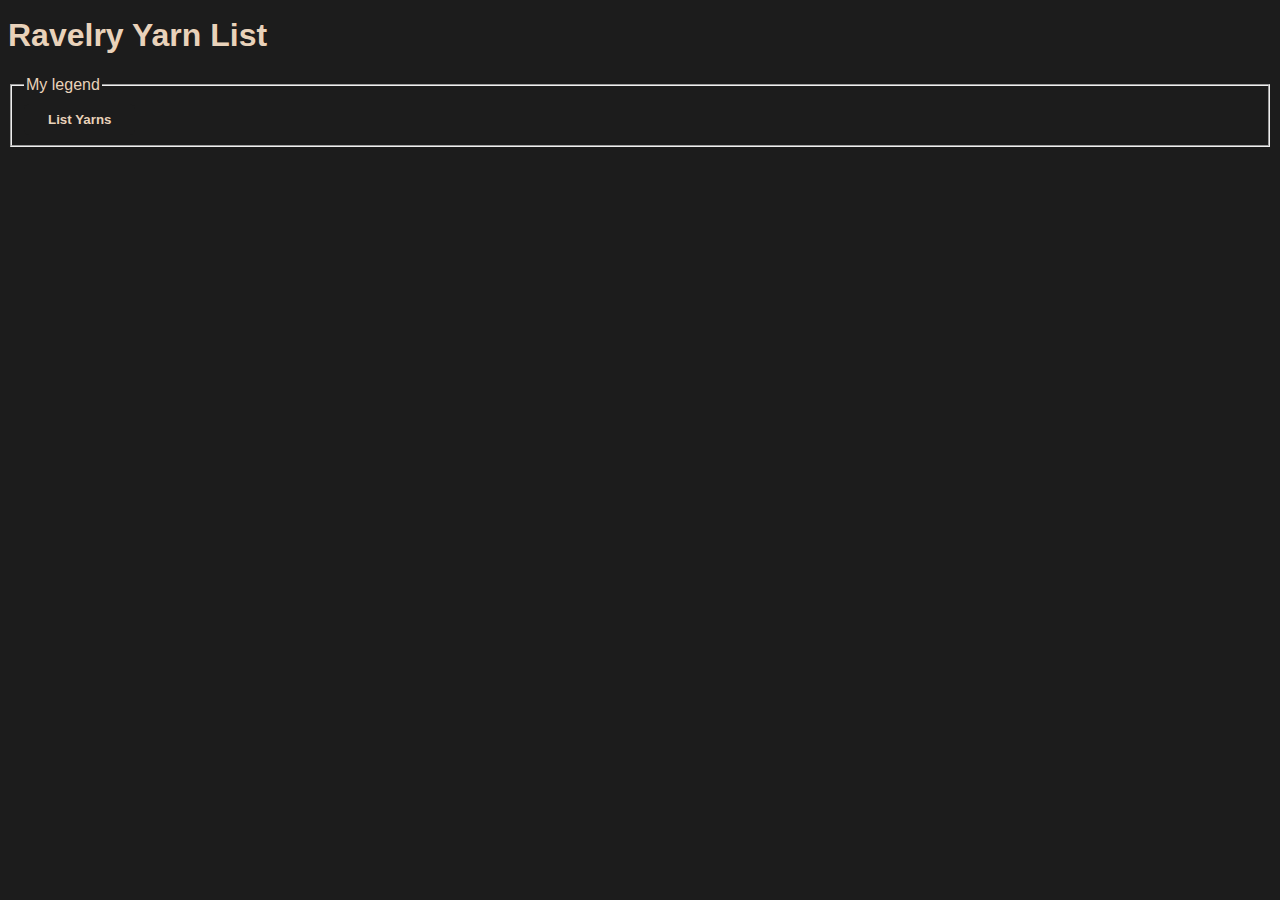
==== ravelry/index.html @ 7f5fb0aa "feat: Implement basic ravelry api request" ====
<!DOCTYPE html>
<html lang="en">
<head>
    <meta charset="UTF-8">
    <meta http-equiv="X-UA-Compatible" content="IE=edge">
    <meta name="viewport" content="width=device-width, initial-scale=1.0">
    <title>Document</title>

	<link rel="stylesheet" href="./ravely-styles.css">
</head>
<body>
    <main>
        <h1>Ravelry Yarn List</h1>
        <fieldset>
            <legend>My legend</legend>
            <!-- <input type="text"> -->
            <button class="btn-ravely-search" id="btn-ravelry-search">List Yarns</button>
        </fieldset>

		<section id="yarn-list">
			<!-- Yarn list will be inserted here. -->
		</section>
    </main>

	<script src="./ravelry.js" type="module"></script>
</body>
</html>
---- ravelry/ravely-styles.css ----
:root {
    --ff-sans-01: 'PT Sans', sans-serif;
    --ff-serif-01: serif;

    --fw-500: 400;
    --fw-700: 700;

    --clr-black-erie: hsl(0, 0%, 11%); /* #1B1B1B */
    --clr-blue-space: #091733;
    --clr-tan-light:  hsl(31, 51%, 82%); /*#e9d3bb;*/
    --clr-tan-extralight: hsl(31, 51%, 94%);
    --clr-rose-dark: #a06266;
    --clr-rose-light: #B7767A;
    /* #C2999C */
}

body {
    background-color: var(--clr-black-erie);
    color: var(--clr-tan-light);
    font-family: var(--ff-sans-01);
    line-height: 1.75rem;
}

nav {
    margin-bottom: 1.25rem;
}

.logo {
    font-weight: 700;
    font-size: 2rem;
    border-bottom: .75rem solid var(--clr-rose-dark);
    padding: 1rem 0 0 1rem;
}

hr {
    color: var(--clr-rose-dark);
    margin: 1.5rem 0;
}

h2 {
    color: var(--clr-rose-light);
    text-transform: uppercase;
    font-size: 1.3rem;
}

#blog-list {
    padding: 1.75rem;

}

.post-body {
    margin: 1rem 0;
    font-size: 1.1rem;
}

/* UTILITY CLASSES */

.clr-black-erie {
    color: var(--clr-black-erie);
}

/* FORM */

form {
    background-color: var(--clr-tan-light);
    color: var(--clr-black-erie);
    padding: 2rem;
    font-family: var(--ff-sans-01);
    display: grid;
    grid-gap: 1rem;
    /* border: 2px solid red; */

}

label {
    font-weight: var(--fw-700);
    padding-right: 1rem;
}

.form-input-area {
    border-radius: 5px;
    box-shadow: none;
    border: solid 2px var(--clr-rose-dark);
    background-color: var(--clr-tan-extralight);
    min-width: 95%;
}

.form-item {
    /* border: 2px solid blue; */
}

button {
    background-color: var(--clr-black-erie);
    border-radius: 5px;
    color: var(--clr-tan-light);
    border: none;
    display: inline-block;
    padding: .5rem 1.5rem;
    font-weight: var(--fw-700);
    cursor: pointer;
    text-align: center;
    transition: background 250ms ease-in-out, transform 150ms ease;
}

button:hover,
button:focus {
   background: var(--clr-blue-space);
}

button:focus {
   outline: 3px solid var(--clr-rose-dark);
   outline-offset: 2px;
}

button:active {
   transform: scale(0.97);
}
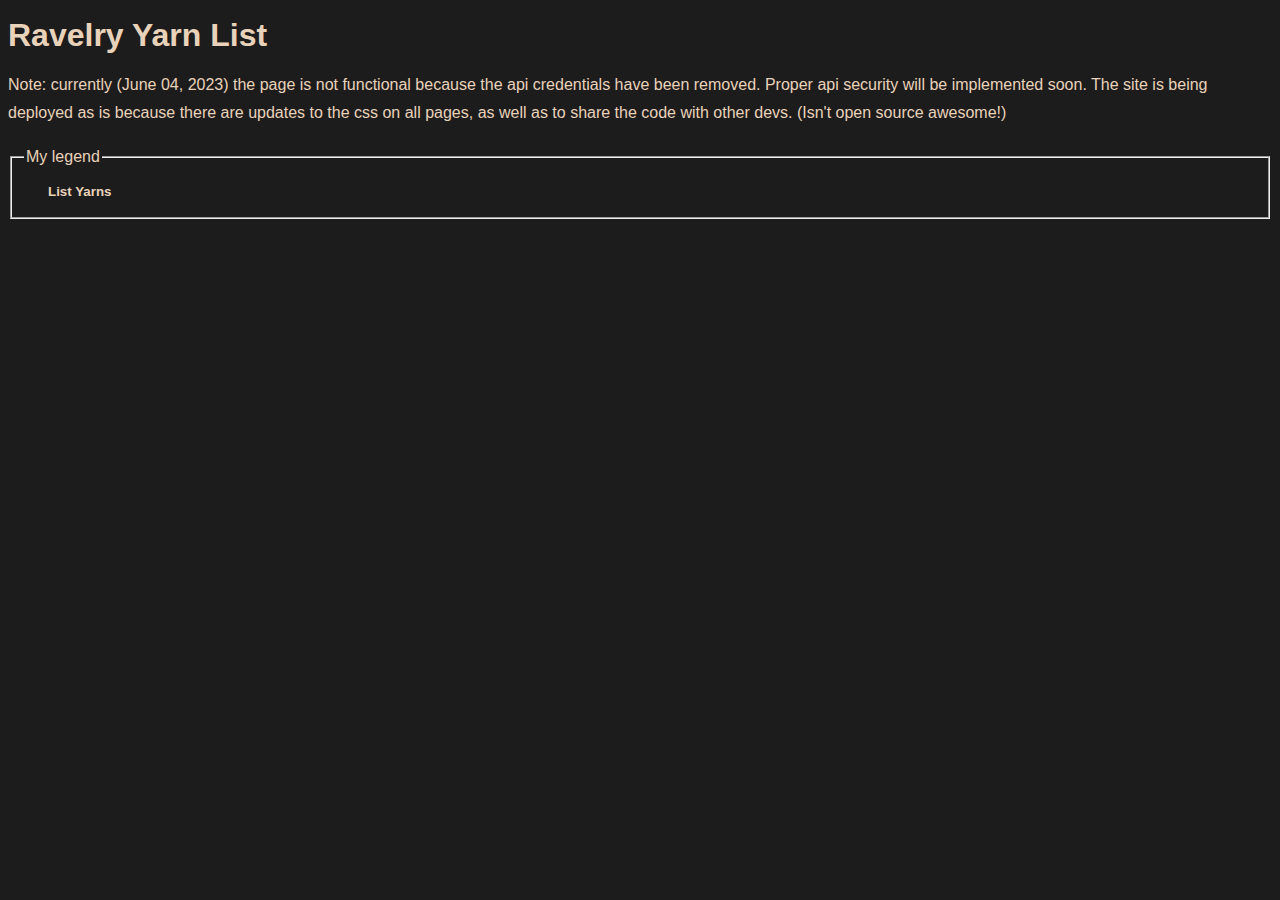
==== commit 6a9186fd: "removed api credentials from ./ravelry/ravelry.js. added message to usr /ravelry/index.html" ====
--- a/ravelry/index.html
+++ b/ravelry/index.html
@@ -1,27 +1,36 @@
 <!DOCTYPE html>
 <html lang="en">
-<head>
-    <meta charset="UTF-8">
-    <meta http-equiv="X-UA-Compatible" content="IE=edge">
-    <meta name="viewport" content="width=device-width, initial-scale=1.0">
+  <head>
+    <meta charset="UTF-8" />
+    <meta http-equiv="X-UA-Compatible" content="IE=edge" />
+    <meta name="viewport" content="width=device-width, initial-scale=1.0" />
     <title>Document</title>
 
-	<link rel="stylesheet" href="./ravely-styles.css">
-</head>
-<body>
+    <link rel="stylesheet" href="./ravely-styles.css" />
+  </head>
+  <body>
     <main>
-        <h1>Ravelry Yarn List</h1>
-        <fieldset>
-            <legend>My legend</legend>
-            <!-- <input type="text"> -->
-            <button class="btn-ravely-search" id="btn-ravelry-search">List Yarns</button>
-        </fieldset>
+      <h1>Ravelry Yarn List</h1>
+      <p>
+        Note: currently (June 04, 2023) the page is not functional because the
+        api credentials have been removed. Proper api security will be
+        implemented soon. The site is being deployed as is because there are
+        updates to the css on all pages, as well as to share the code with other
+        devs. (Isn't open source awesome!)
+      </p>
+      <fieldset>
+        <legend>My legend</legend>
+        <!-- <input type="text"> -->
+        <button class="btn-ravely-search" id="btn-ravelry-search">
+          List Yarns
+        </button>
+      </fieldset>
 
-		<section id="yarn-list">
-			<!-- Yarn list will be inserted here. -->
-		</section>
+      <section id="yarn-list">
+        <!-- Yarn list will be inserted here. -->
+      </section>
     </main>
 
-	<script src="./ravelry.js" type="module"></script>
-</body>
+    <script src="./ravelry.js" type="module"></script>
+  </body>
 </html>
